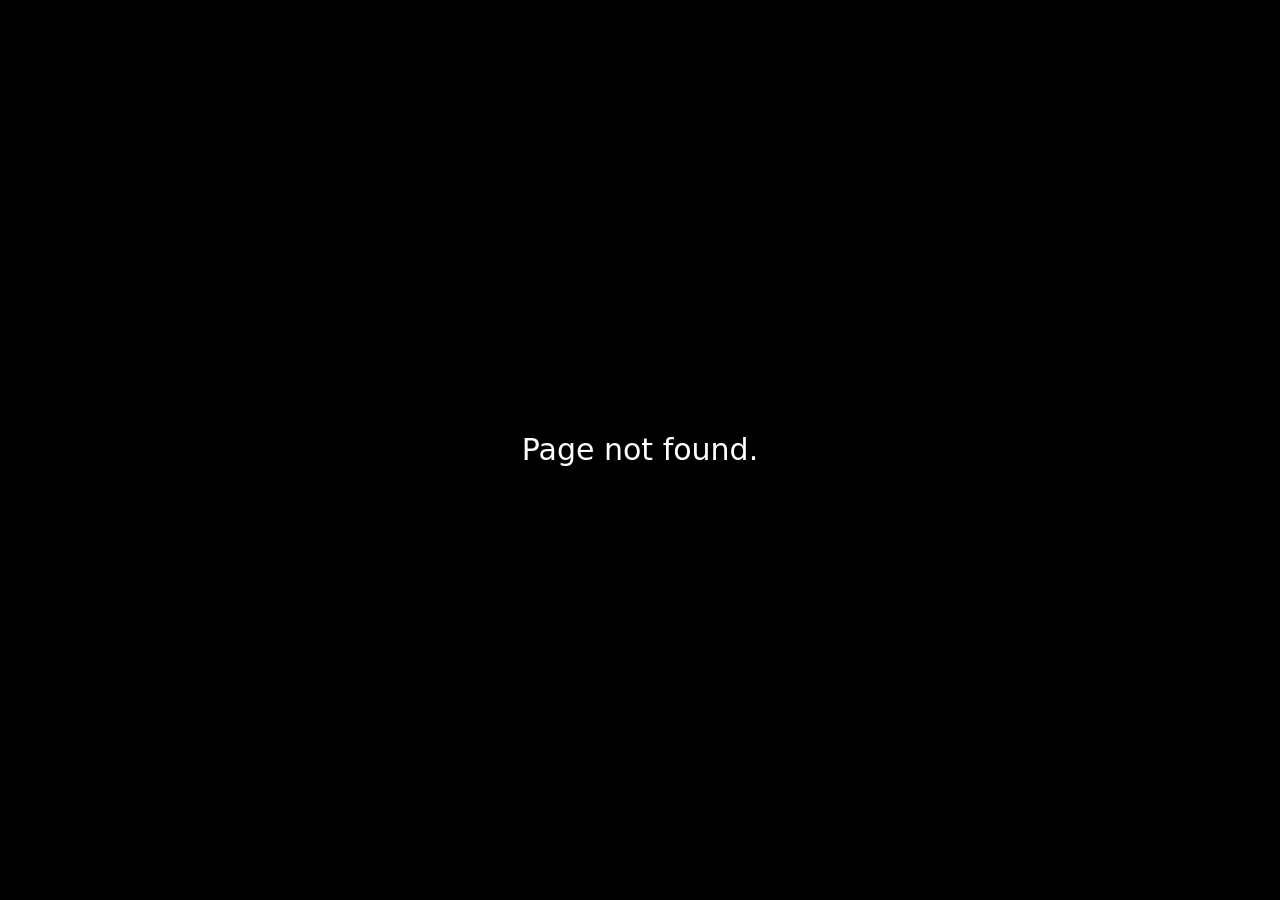
==== index.html @ 435b7b81 "Add files via upload" ====
<!DOCTYPE html>
<html lang="en">
    <head>
        <meta charset="UTF-8" />
        <link
            rel="icon"
            type="image/svg+xml"
        />
        <meta
            name="viewport"
            content="width=device-width, initial-scale=1.0"
        />
        <title>Bruno Banionis - Full-stack web developer</title>
      <script type="module" crossorigin src="/assets/index-D4ZIrE0i.js"></script>
      <link rel="stylesheet" crossorigin href="/assets/index-CARGFsx5.css">
    </head>
    <body>
        <div id="root"></div>
    </body>
</html>
---- assets/index-CARGFsx5.css ----
*,:before,:after{box-sizing:border-box;border-width:0;border-style:solid;border-color:#e5e7eb}:before,:after{--tw-content: ""}html,:host{line-height:1.5;-webkit-text-size-adjust:100%;-moz-tab-size:4;-o-tab-size:4;tab-size:4;font-family:ui-sans-serif,system-ui,sans-serif,"Apple Color Emoji","Segoe UI Emoji",Segoe UI Symbol,"Noto Color Emoji";font-feature-settings:normal;font-variation-settings:normal;-webkit-tap-highlight-color:transparent}body{margin:0;line-height:inherit}hr{height:0;color:inherit;border-top-width:1px}abbr:where([title]){-webkit-text-decoration:underline dotted;text-decoration:underline dotted}h1,h2,h3,h4,h5,h6{font-size:inherit;font-weight:inherit}a{color:inherit;text-decoration:inherit}b,strong{font-weight:bolder}code,kbd,samp,pre{font-family:ui-monospace,SFMono-Regular,Menlo,Monaco,Consolas,Liberation Mono,Courier New,monospace;font-feature-settings:normal;font-variation-settings:normal;font-size:1em}small{font-size:80%}sub,sup{font-size:75%;line-height:0;position:relative;vertical-align:baseline}sub{bottom:-.25em}sup{top:-.5em}table{text-indent:0;border-color:inherit;border-collapse:collapse}button,input,optgroup,select,textarea{font-family:inherit;font-feature-settings:inherit;font-variation-settings:inherit;font-size:100%;font-weight:inherit;line-height:inherit;letter-spacing:inherit;color:inherit;margin:0;padding:0}button,select{text-transform:none}button,input:where([type=button]),input:where([type=reset]),input:where([type=submit]){-webkit-appearance:button;background-color:transparent;background-image:none}:-moz-focusring{outline:auto}:-moz-ui-invalid{box-shadow:none}progress{vertical-align:baseline}::-webkit-inner-spin-button,::-webkit-outer-spin-button{height:auto}[type=search]{-webkit-appearance:textfield;outline-offset:-2px}::-webkit-search-decoration{-webkit-appearance:none}::-webkit-file-upload-button{-webkit-appearance:button;font:inherit}summary{display:list-item}blockquote,dl,dd,h1,h2,h3,h4,h5,h6,hr,figure,p,pre{margin:0}fieldset{margin:0;padding:0}legend{padding:0}ol,ul,menu{list-style:none;margin:0;padding:0}dialog{padding:0}textarea{resize:vertical}input::-moz-placeholder,textarea::-moz-placeholder{opacity:1;color:#9ca3af}input::placeholder,textarea::placeholder{opacity:1;color:#9ca3af}button,[role=button]{cursor:pointer}:disabled{cursor:default}img,svg,video,canvas,audio,iframe,embed,object{display:block;vertical-align:middle}img,video{max-width:100%;height:auto}[hidden]{display:none}*,:before,:after{--tw-border-spacing-x: 0;--tw-border-spacing-y: 0;--tw-translate-x: 0;--tw-translate-y: 0;--tw-rotate: 0;--tw-skew-x: 0;--tw-skew-y: 0;--tw-scale-x: 1;--tw-scale-y: 1;--tw-pan-x: ;--tw-pan-y: ;--tw-pinch-zoom: ;--tw-scroll-snap-strictness: proximity;--tw-gradient-from-position: ;--tw-gradient-via-position: ;--tw-gradient-to-position: ;--tw-ordinal: ;--tw-slashed-zero: ;--tw-numeric-figure: ;--tw-numeric-spacing: ;--tw-numeric-fraction: ;--tw-ring-inset: ;--tw-ring-offset-width: 0px;--tw-ring-offset-color: #fff;--tw-ring-color: rgb(59 130 246 / .5);--tw-ring-offset-shadow: 0 0 #0000;--tw-ring-shadow: 0 0 #0000;--tw-shadow: 0 0 #0000;--tw-shadow-colored: 0 0 #0000;--tw-blur: ;--tw-brightness: ;--tw-contrast: ;--tw-grayscale: ;--tw-hue-rotate: ;--tw-invert: ;--tw-saturate: ;--tw-sepia: ;--tw-drop-shadow: ;--tw-backdrop-blur: ;--tw-backdrop-brightness: ;--tw-backdrop-contrast: ;--tw-backdrop-grayscale: ;--tw-backdrop-hue-rotate: ;--tw-backdrop-invert: ;--tw-backdrop-opacity: ;--tw-backdrop-saturate: ;--tw-backdrop-sepia: ;--tw-contain-size: ;--tw-contain-layout: ;--tw-contain-paint: ;--tw-contain-style: }::backdrop{--tw-border-spacing-x: 0;--tw-border-spacing-y: 0;--tw-translate-x: 0;--tw-translate-y: 0;--tw-rotate: 0;--tw-skew-x: 0;--tw-skew-y: 0;--tw-scale-x: 1;--tw-scale-y: 1;--tw-pan-x: ;--tw-pan-y: ;--tw-pinch-zoom: ;--tw-scroll-snap-strictness: proximity;--tw-gradient-from-position: ;--tw-gradient-via-position: ;--tw-gradient-to-position: ;--tw-ordinal: ;--tw-slashed-zero: ;--tw-numeric-figure: ;--tw-numeric-spacing: ;--tw-numeric-fraction: ;--tw-ring-inset: ;--tw-ring-offset-width: 0px;--tw-ring-offset-color: #fff;--tw-ring-color: rgb(59 130 246 / .5);--tw-ring-offset-shadow: 0 0 #0000;--tw-ring-shadow: 0 0 #0000;--tw-shadow: 0 0 #0000;--tw-shadow-colored: 0 0 #0000;--tw-blur: ;--tw-brightness: ;--tw-contrast: ;--tw-grayscale: ;--tw-hue-rotate: ;--tw-invert: ;--tw-saturate: ;--tw-sepia: ;--tw-drop-shadow: ;--tw-backdrop-blur: ;--tw-backdrop-brightness: ;--tw-backdrop-contrast: ;--tw-backdrop-grayscale: ;--tw-backdrop-hue-rotate: ;--tw-backdrop-invert: ;--tw-backdrop-opacity: ;--tw-backdrop-saturate: ;--tw-backdrop-sepia: ;--tw-contain-size: ;--tw-contain-layout: ;--tw-contain-paint: ;--tw-contain-style: }.container{width:100%}@media (min-width: 640px){.container{max-width:640px}}@media (min-width: 768px){.container{max-width:768px}}@media (min-width: 1024px){.container{max-width:1024px}}@media (min-width: 1280px){.container{max-width:1280px}}@media (min-width: 1536px){.container{max-width:1536px}}.fixed{position:fixed}.absolute{position:absolute}.relative{position:relative}.left-0{left:0}.left-1\/2{left:50%}.right-1{right:.25rem}.top-1\/2{top:50%}.top-4{top:1rem}.z-10{z-index:10}.mx-auto{margin-left:auto;margin-right:auto}.-mt-4{margin-top:-1rem}.mb-1{margin-bottom:.25rem}.mb-\[28px\]{margin-bottom:28px}.mb-auto{margin-bottom:auto}.ml-4{margin-left:1rem}.ml-8{margin-left:2rem}.mt-1{margin-top:.25rem}.mt-2{margin-top:.5rem}.mt-4{margin-top:1rem}.mt-auto{margin-top:auto}.block{display:block}.flex{display:flex}.hidden{display:none}.size-10{width:2.5rem;height:2.5rem}.size-6{width:1.5rem;height:1.5rem}.size-8{width:2rem;height:2rem}.size-\[15rem\]{width:15rem;height:15rem}.h-1\/2{height:50%}.h-16{height:4rem}.h-48{height:12rem}.h-\[16rem\]{height:16rem}.h-\[1rem\]{height:1rem}.h-\[2\.5rem\]{height:2.5rem}.h-full{height:100%}.min-h-screen{min-height:100vh}.w-4{width:1rem}.w-full{width:100%}.w-screen{width:100vw}.min-w-10{min-width:2.5rem}.flex-1{flex:1 1 0%}.-translate-x-1\/2{--tw-translate-x: -50%;transform:translate(var(--tw-translate-x),var(--tw-translate-y)) rotate(var(--tw-rotate)) skew(var(--tw-skew-x)) skewY(var(--tw-skew-y)) scaleX(var(--tw-scale-x)) scaleY(var(--tw-scale-y))}.-translate-y-1\/2{--tw-translate-y: -50%;transform:translate(var(--tw-translate-x),var(--tw-translate-y)) rotate(var(--tw-rotate)) skew(var(--tw-skew-x)) skewY(var(--tw-skew-y)) scaleX(var(--tw-scale-x)) scaleY(var(--tw-scale-y))}.-translate-y-\[5rem\]{--tw-translate-y: -5rem;transform:translate(var(--tw-translate-x),var(--tw-translate-y)) rotate(var(--tw-rotate)) skew(var(--tw-skew-x)) skewY(var(--tw-skew-y)) scaleX(var(--tw-scale-x)) scaleY(var(--tw-scale-y))}.translate-x-0{--tw-translate-x: 0px;transform:translate(var(--tw-translate-x),var(--tw-translate-y)) rotate(var(--tw-rotate)) skew(var(--tw-skew-x)) skewY(var(--tw-skew-y)) scaleX(var(--tw-scale-x)) scaleY(var(--tw-scale-y))}.translate-x-full{--tw-translate-x: 100%;transform:translate(var(--tw-translate-x),var(--tw-translate-y)) rotate(var(--tw-rotate)) skew(var(--tw-skew-x)) skewY(var(--tw-skew-y)) scaleX(var(--tw-scale-x)) scaleY(var(--tw-scale-y))}@keyframes spin{to{transform:rotate(360deg)}}.animate-spin{animation:spin 1s linear infinite}.cursor-cell{cursor:cell}.cursor-help{cursor:help}.cursor-wait{cursor:wait}.resize-none{resize:none}.flex-col{flex-direction:column}.flex-col-reverse{flex-direction:column-reverse}.flex-wrap{flex-wrap:wrap}.items-end{align-items:flex-end}.items-center{align-items:center}.justify-center{justify-content:center}.justify-between{justify-content:space-between}.gap-1{gap:.25rem}.gap-2{gap:.5rem}.gap-4{gap:1rem}.gap-8{gap:2rem}.rounded-full{border-radius:9999px}.rounded-lg{border-radius:.5rem}.rounded-md{border-radius:.375rem}.rounded-bl-full{border-bottom-left-radius:9999px}.rounded-tl-full{border-top-left-radius:9999px}.border{border-width:1px}.border-\[11px\]{border-width:11px}.border-b-2{border-bottom-width:2px}.border-l-2{border-left-width:2px}.border-t-2{border-top-width:2px}.border-main{--tw-border-opacity: 1;border-color:rgb(0 252 147 / var(--tw-border-opacity))}.border-stone-700{--tw-border-opacity: 1;border-color:rgb(68 64 60 / var(--tw-border-opacity))}.border-white{--tw-border-opacity: 1;border-color:rgb(255 255 255 / var(--tw-border-opacity))}.bg-stone-800{--tw-bg-opacity: 1;background-color:rgb(41 37 36 / var(--tw-bg-opacity))}.bg-stone-900{--tw-bg-opacity: 1;background-color:rgb(28 25 23 / var(--tw-bg-opacity))}.fill-main{fill:#00fc93}.fill-red-500{fill:#ef4444}.fill-yellow-500{fill:#eab308}.stroke-main{stroke:#00fc93}.stroke-red-500{stroke:#ef4444}.stroke-yellow-500{stroke:#eab308}.stroke-2{stroke-width:2}.p-1{padding:.25rem}.p-2{padding:.5rem}.p-4{padding:1rem}.px-0{padding-left:0;padding-right:0}.px-4{padding-left:1rem;padding-right:1rem}.py-2,.py-\[0\.5rem\]{padding-top:.5rem;padding-bottom:.5rem}.pt-6{padding-top:1.5rem}.text-center{text-align:center}.text-right{text-align:right}.text-2xl{font-size:1.5rem;line-height:2rem}.text-3xl{font-size:1.875rem;line-height:2.25rem}.text-4xl{font-size:2.25rem;line-height:2.5rem}.text-5xl{font-size:3rem;line-height:1}.text-7xl{font-size:4.5rem;line-height:1}.text-lg{font-size:1.125rem;line-height:1.75rem}.text-sm{font-size:.875rem;line-height:1.25rem}.text-xl{font-size:1.25rem;line-height:1.75rem}.font-bold{font-weight:700}.font-extrabold{font-weight:800}.font-normal{font-weight:400}.italic{font-style:italic}.leading-5{line-height:1.25rem}.text-main{--tw-text-opacity: 1;color:rgb(0 252 147 / var(--tw-text-opacity))}.text-red-500{--tw-text-opacity: 1;color:rgb(239 68 68 / var(--tw-text-opacity))}.text-stone-300{--tw-text-opacity: 1;color:rgb(214 211 209 / var(--tw-text-opacity))}.opacity-0{opacity:0}.opacity-100{opacity:1}.opacity-50{opacity:.5}.opacity-75{opacity:.75}.transition{transition-property:color,background-color,border-color,text-decoration-color,fill,stroke,opacity,box-shadow,transform,filter,-webkit-backdrop-filter;transition-property:color,background-color,border-color,text-decoration-color,fill,stroke,opacity,box-shadow,transform,filter,backdrop-filter;transition-property:color,background-color,border-color,text-decoration-color,fill,stroke,opacity,box-shadow,transform,filter,backdrop-filter,-webkit-backdrop-filter;transition-timing-function:cubic-bezier(.4,0,.2,1);transition-duration:.15s}.transition-all{transition-property:all;transition-timing-function:cubic-bezier(.4,0,.2,1);transition-duration:.15s}.transition-opacity{transition-property:opacity;transition-timing-function:cubic-bezier(.4,0,.2,1);transition-duration:.15s}:root{--main-col: #00fc93}body{background-color:#000;color:#fff;font-family:system-ui,-apple-system,BlinkMacSystemFont,Segoe UI,Roboto,Oxygen,Ubuntu,Cantarell,Open Sans,Helvetica Neue,sans-serif}html::-webkit-scrollbar{display:none}html{-ms-overflow-style:none;scrollbar-width:none}.active-underline{position:relative}.active-underline:after{content:"";height:1px;width:100%;position:absolute;background:linear-gradient(to right,transparent,var(--main-col),transparent);bottom:0;left:0}.hover\:scale-110:hover{--tw-scale-x: 1.1;--tw-scale-y: 1.1;transform:translate(var(--tw-translate-x),var(--tw-translate-y)) rotate(var(--tw-rotate)) skew(var(--tw-skew-x)) skewY(var(--tw-skew-y)) scaleX(var(--tw-scale-x)) scaleY(var(--tw-scale-y))}.hover\:border-main:hover{--tw-border-opacity: 1;border-color:rgb(0 252 147 / var(--tw-border-opacity))}.hover\:bg-stone-700:hover{--tw-bg-opacity: 1;background-color:rgb(68 64 60 / var(--tw-bg-opacity))}.hover\:stroke-main:hover{stroke:#00fc93}.hover\:pr-8:hover{padding-right:2rem}.hover\:text-main:hover{--tw-text-opacity: 1;color:rgb(0 252 147 / var(--tw-text-opacity))}.hover\:opacity-75:hover{opacity:.75}.active\:scale-95:active{--tw-scale-x: .95;--tw-scale-y: .95;transform:translate(var(--tw-translate-x),var(--tw-translate-y)) rotate(var(--tw-rotate)) skew(var(--tw-skew-x)) skewY(var(--tw-skew-y)) scaleX(var(--tw-scale-x)) scaleY(var(--tw-scale-y))}.group:hover .group-hover\:opacity-100{opacity:1}@media (min-width: 640px){.sm\:border-\[14px\]{border-width:14px}.sm\:border-x{border-left-width:1px;border-right-width:1px}.sm\:text-6xl{font-size:3.75rem;line-height:1}}@media (min-width: 768px){.md\:ml-0{margin-left:0}.md\:mt-8{margin-top:2rem}.md\:h-\[5rem\]{height:5rem}.md\:flex-row{flex-direction:row}.md\:p-8{padding:2rem}.md\:px-4{padding-left:1rem;padding-right:1rem}}.\[\&\>\*\]\:flex-1>*{flex:1 1 0%}.\[\&\>\*\]\:text-right>*{text-align:right}.image-gallery-icon{color:#fff;transition:all .3s ease-out;-webkit-appearance:none;-moz-appearance:none;appearance:none;background-color:transparent;border:0;cursor:pointer;outline:none;position:absolute;z-index:4;filter:drop-shadow(0 2px 2px #1a1a1a)}@media (hover: hover)and (pointer: fine){.image-gallery-icon:hover{color:#337ab7}.image-gallery-icon:hover .image-gallery-svg{transform:scale(1.1)}}.image-gallery-icon:focus{outline:2px solid #337ab7}.image-gallery-using-mouse .image-gallery-icon:focus{outline:none}.image-gallery-fullscreen-button,.image-gallery-play-button{bottom:0;padding:20px}.image-gallery-fullscreen-button .image-gallery-svg,.image-gallery-play-button .image-gallery-svg{height:28px;width:28px}@media (max-width: 768px){.image-gallery-fullscreen-button,.image-gallery-play-button{padding:15px}.image-gallery-fullscreen-button .image-gallery-svg,.image-gallery-play-button .image-gallery-svg{height:24px;width:24px}}@media (max-width: 480px){.image-gallery-fullscreen-button,.image-gallery-play-button{padding:10px}.image-gallery-fullscreen-button .image-gallery-svg,.image-gallery-play-button .image-gallery-svg{height:16px;width:16px}}.image-gallery-fullscreen-button{right:0}.image-gallery-play-button{left:0}.image-gallery-left-nav,.image-gallery-right-nav{padding:50px 10px;top:50%;transform:translateY(-50%)}.image-gallery-left-nav .image-gallery-svg,.image-gallery-right-nav .image-gallery-svg{height:120px;width:60px}@media (max-width: 768px){.image-gallery-left-nav .image-gallery-svg,.image-gallery-right-nav .image-gallery-svg{height:72px;width:36px}}@media (max-width: 480px){.image-gallery-left-nav .image-gallery-svg,.image-gallery-right-nav .image-gallery-svg{height:48px;width:24px}}.image-gallery-left-nav[disabled],.image-gallery-right-nav[disabled]{cursor:disabled;opacity:.6;pointer-events:none}.image-gallery-left-nav{left:0}.image-gallery-right-nav{right:0}.image-gallery{-webkit-user-select:none;-moz-user-select:none;-o-user-select:none;user-select:none;-webkit-tap-highlight-color:rgba(0,0,0,0);position:relative}.image-gallery.fullscreen-modal{background:#000;bottom:0;height:100%;left:0;position:fixed;right:0;top:0;width:100%;z-index:5}.image-gallery.fullscreen-modal .image-gallery-content{top:50%;transform:translateY(-50%)}.image-gallery-content{position:relative;line-height:0;top:0}.image-gallery-content.fullscreen{background:#000}.image-gallery-content .image-gallery-slide .image-gallery-image{max-height:calc(100vh - 80px)}.image-gallery-content.image-gallery-thumbnails-left .image-gallery-slide .image-gallery-image,.image-gallery-content.image-gallery-thumbnails-right .image-gallery-slide .image-gallery-image{max-height:100vh}.image-gallery-slide-wrapper{position:relative}.image-gallery-slide-wrapper.image-gallery-thumbnails-left,.image-gallery-slide-wrapper.image-gallery-thumbnails-right{display:inline-block;width:calc(100% - 110px)}@media (max-width: 768px){.image-gallery-slide-wrapper.image-gallery-thumbnails-left,.image-gallery-slide-wrapper.image-gallery-thumbnails-right{width:calc(100% - 87px)}}.image-gallery-slide-wrapper.image-gallery-rtl{direction:rtl}.image-gallery-slides{line-height:0;overflow:hidden;position:relative;white-space:nowrap;text-align:center}.image-gallery-slide{left:0;position:absolute;top:0;width:100%}.image-gallery-slide.image-gallery-center{position:relative}.image-gallery-slide .image-gallery-image{width:100%;-o-object-fit:contain;object-fit:contain}.image-gallery-slide .image-gallery-description{background:#0006;bottom:70px;color:#fff;left:0;line-height:1;padding:10px 20px;position:absolute;white-space:normal}@media (max-width: 768px){.image-gallery-slide .image-gallery-description{bottom:45px;font-size:.8em;padding:8px 15px}}.image-gallery-bullets{bottom:20px;left:0;margin:0 auto;position:absolute;right:0;width:80%;z-index:4}.image-gallery-bullets .image-gallery-bullets-container{margin:0;padding:0;text-align:center}.image-gallery-bullets .image-gallery-bullet{-webkit-appearance:none;-moz-appearance:none;appearance:none;background-color:transparent;border:1px solid #fff;border-radius:50%;box-shadow:0 2px 2px #1a1a1a;cursor:pointer;display:inline-block;margin:0 5px;outline:none;padding:5px;transition:all .2s ease-out}@media (max-width: 768px){.image-gallery-bullets .image-gallery-bullet{margin:0 3px;padding:3px}}@media (max-width: 480px){.image-gallery-bullets .image-gallery-bullet{padding:2.7px}}.image-gallery-bullets .image-gallery-bullet:focus{transform:scale(1.2);background:#337ab7;border:1px solid #337ab7}.image-gallery-bullets .image-gallery-bullet.active{transform:scale(1.2);border:1px solid #fff;background:#fff}@media (hover: hover)and (pointer: fine){.image-gallery-bullets .image-gallery-bullet:hover{background:#337ab7;border:1px solid #337ab7}.image-gallery-bullets .image-gallery-bullet.active:hover{background:#337ab7}}.image-gallery-thumbnails-wrapper{position:relative}.image-gallery-thumbnails-wrapper.thumbnails-swipe-horizontal{touch-action:pan-y}.image-gallery-thumbnails-wrapper.thumbnails-swipe-vertical{touch-action:pan-x}.image-gallery-thumbnails-wrapper.thumbnails-wrapper-rtl{direction:rtl}.image-gallery-thumbnails-wrapper.image-gallery-thumbnails-left,.image-gallery-thumbnails-wrapper.image-gallery-thumbnails-right{display:inline-block;vertical-align:top;width:100px}@media (max-width: 768px){.image-gallery-thumbnails-wrapper.image-gallery-thumbnails-left,.image-gallery-thumbnails-wrapper.image-gallery-thumbnails-right{width:81px}}.image-gallery-thumbnails-wrapper.image-gallery-thumbnails-left .image-gallery-thumbnails,.image-gallery-thumbnails-wrapper.image-gallery-thumbnails-right .image-gallery-thumbnails{height:100%;width:100%;left:0;padding:0;position:absolute;top:0}.image-gallery-thumbnails-wrapper.image-gallery-thumbnails-left .image-gallery-thumbnails .image-gallery-thumbnail,.image-gallery-thumbnails-wrapper.image-gallery-thumbnails-right .image-gallery-thumbnails .image-gallery-thumbnail{display:block;margin-right:0;padding:0}.image-gallery-thumbnails-wrapper.image-gallery-thumbnails-left .image-gallery-thumbnails .image-gallery-thumbnail+.image-gallery-thumbnail,.image-gallery-thumbnails-wrapper.image-gallery-thumbnails-right .image-gallery-thumbnails .image-gallery-thumbnail+.image-gallery-thumbnail{margin-left:0;margin-top:2px}.image-gallery-thumbnails-wrapper.image-gallery-thumbnails-left,.image-gallery-thumbnails-wrapper.image-gallery-thumbnails-right{margin:0 5px}@media (max-width: 768px){.image-gallery-thumbnails-wrapper.image-gallery-thumbnails-left,.image-gallery-thumbnails-wrapper.image-gallery-thumbnails-right{margin:0 3px}}.image-gallery-thumbnails{overflow:hidden;padding:5px 0}@media (max-width: 768px){.image-gallery-thumbnails{padding:3px 0}}.image-gallery-thumbnails .image-gallery-thumbnails-container{cursor:pointer;text-align:center;white-space:nowrap}.image-gallery-thumbnail{display:inline-block;border:4px solid transparent;transition:border .3s ease-out;width:100px;background:transparent;padding:0}@media (max-width: 768px){.image-gallery-thumbnail{border:3px solid transparent;width:81px}}.image-gallery-thumbnail+.image-gallery-thumbnail{margin-left:2px}.image-gallery-thumbnail .image-gallery-thumbnail-inner{display:block;position:relative}.image-gallery-thumbnail .image-gallery-thumbnail-image{vertical-align:middle;width:100%;line-height:0}.image-gallery-thumbnail.active,.image-gallery-thumbnail:focus{outline:none;border:4px solid #337ab7}@media (max-width: 768px){.image-gallery-thumbnail.active,.image-gallery-thumbnail:focus{border:3px solid #337ab7}}@media (hover: hover)and (pointer: fine){.image-gallery-thumbnail:hover{outline:none;border:4px solid #337ab7}}@media (hover: hover)and (pointer: fine)and (max-width: 768px){.image-gallery-thumbnail:hover{border:3px solid #337ab7}}.image-gallery-thumbnail-label{box-sizing:border-box;color:#fff;font-size:1em;left:0;line-height:1em;padding:5%;position:absolute;top:50%;text-shadow:0 2px 2px #1a1a1a;transform:translateY(-50%);white-space:normal;width:100%}@media (max-width: 768px){.image-gallery-thumbnail-label{font-size:.8em;line-height:.8em}}.image-gallery-index{background:#0006;color:#fff;line-height:1;padding:10px 20px;position:absolute;right:0;top:0;z-index:4}@media (max-width: 768px){.image-gallery-index{font-size:.8em;padding:5px 10px}}
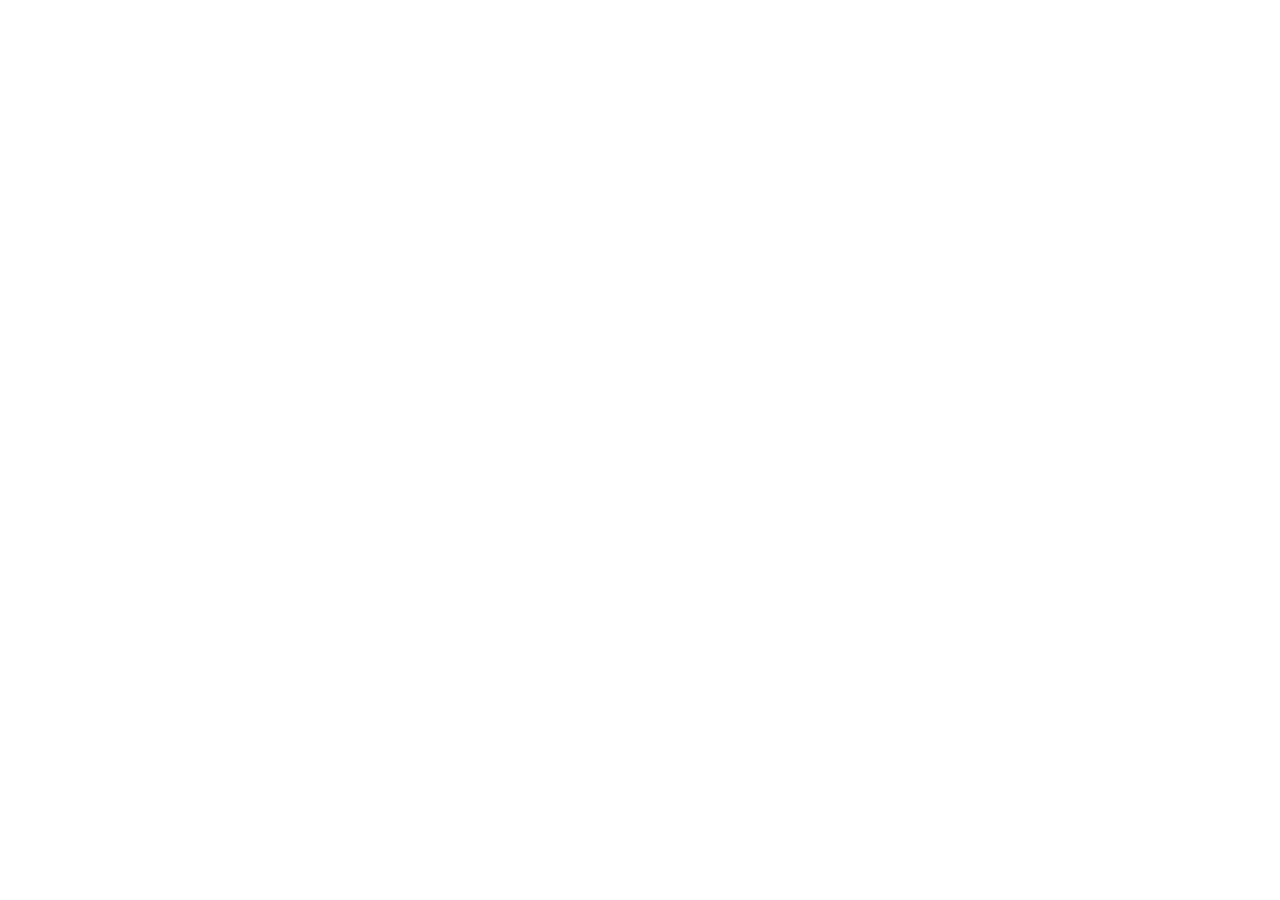
==== commit 919577f2: "Add files via upload" ====
--- a/index.html
+++ b/index.html
@@ -11,8 +11,8 @@
             content="width=device-width, initial-scale=1.0"
         />
         <title>Bruno Banionis - Full-stack web developer</title>
-      <script type="module" crossorigin src="/assets/index-D4ZIrE0i.js"></script>
-      <link rel="stylesheet" crossorigin href="/assets/index-CARGFsx5.css">
+      <script type="module" crossorigin src="/puab/assets/index-DBfuENi4.js"></script>
+      <link rel="stylesheet" crossorigin href="/puab/assets/index-CARGFsx5.css">
     </head>
     <body>
         <div id="root"></div>
